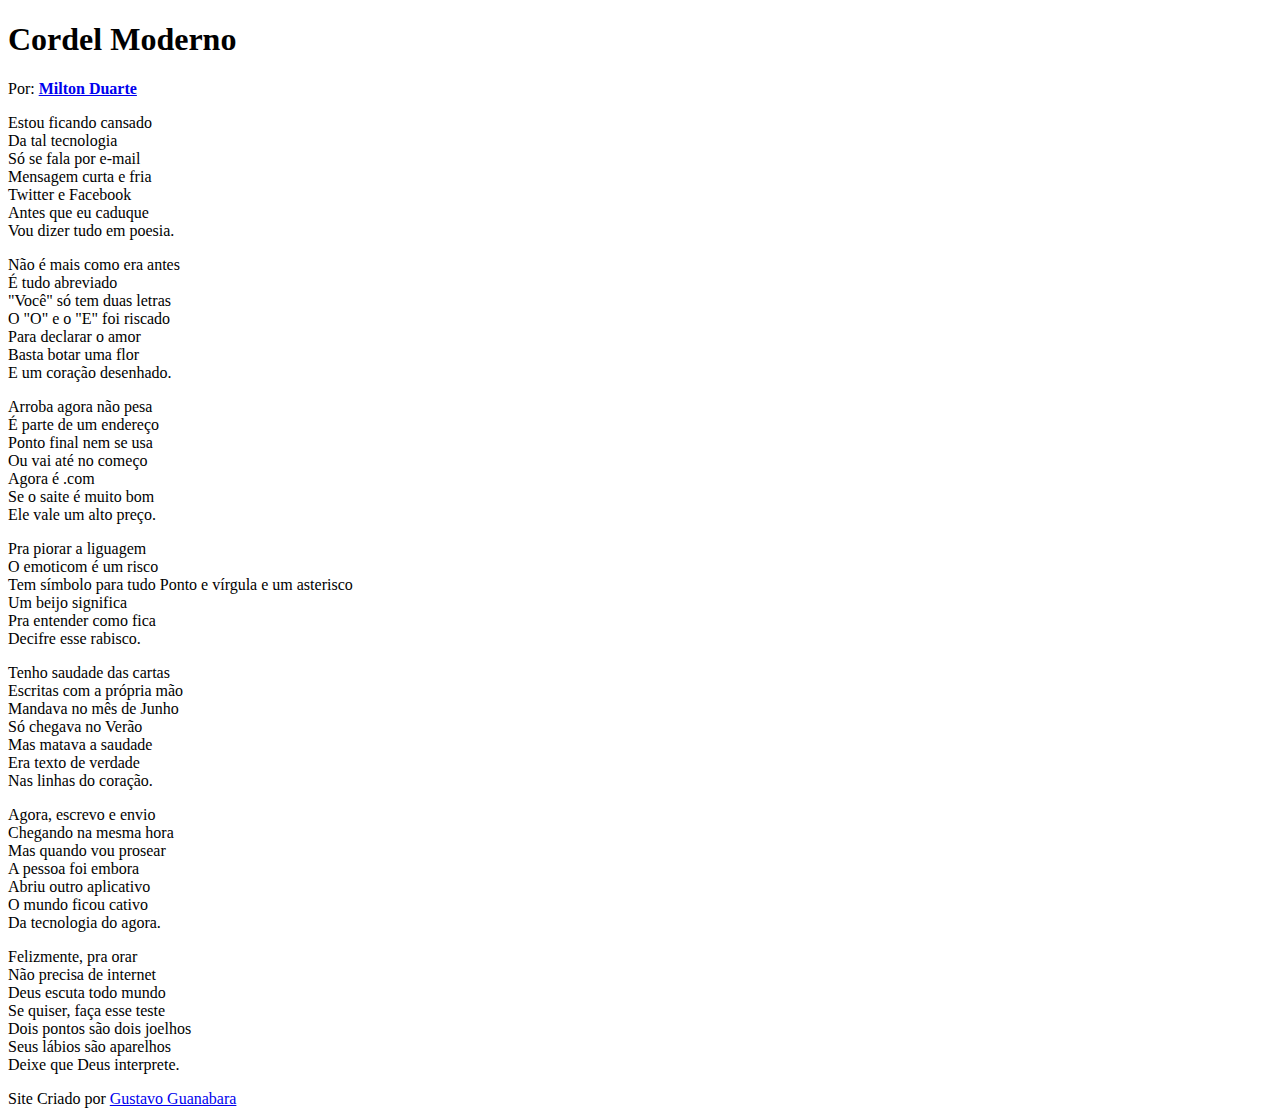
==== Desafio-Cordel/index.htm @ ce471c28 "novo desafio" ====
<!DOCTYPE html>
<html lang="pt-br">
  <head>
    <meta charset="UTF-8" />
    <meta http-equiv="X-UA-Compatible" content="IE=edge" />
    <meta name="viewport" content="width=device-width, initial-scale=1.0" />
    <title>Cordel Moderno</title>
    <link rel="stylesheet" href="style.css" />
  </head>
  <body>
        <header class="titulo">
            <h1>
                Cordel Moderno
            </h1>
            <p>
                Por: <a class="link" href="https://www.recantodasletras.com.br/poesias/3186743" target="_blank"><strong>Milton Duarte</strong></a>
            </p>
        </header>
      
            <sectoin>
                <p>
                    Estou ficando cansado <br>
                    Da tal tecnologia <br>
                    Só se fala por e-mail <br>
                    Mensagem curta e fria <br>
                    Twitter e Facebook <br>
                    Antes que eu caduque <br>
                    Vou dizer tudo em poesia.
                </p> 
            </sectoin>
            
            
            
            <section>
                <p>
                    Não é mais como era antes <br>
                    É tudo abreviado <br>
                    "Você" só tem duas letras <br>
                    O "O" e o "E" foi riscado <br>
                    Para declarar o amor <br>
                    Basta botar uma flor <br>
                    E um coração desenhado.
                </p> 
            </section>
            
          
            
            <section>
                <p>
                    Arroba agora não pesa <br>
                    É parte de um endereço <br>
                    Ponto final nem se usa <br>
                    Ou vai até no começo <br>
                    Agora é .com <br>
                    Se o saite é muito bom <br>
                    Ele vale um alto preço. <br>
                </p>
                
                Pra piorar a liguagem <br>
                O emoticom é um risco<br>
                Tem símbolo para tudo
                Ponto e vírgula e um asterisco<br>
                Um beijo significa<br>
                Pra entender como fica<br>
                Decifre esse rabisco.
            </section>
            
            
            
            <section>
                <p>
                    Tenho saudade das cartas<br>
                    Escritas com a própria mão<br>
                    Mandava no mês de Junho<br>
                    Só chegava no Verão<br>
                    Mas matava a saudade<br>
                    Era texto de verdade<br>
                    Nas linhas do coração.
                </p>
            </section>
            
        
            
            <section>
                <p>
                    Agora, escrevo e envio<br>
                    Chegando na mesma hora<br>
                    Mas quando vou prosear<br>
                    A pessoa foi embora<br>
                    Abriu outro aplicativo<br>
                    O mundo ficou cativo<br>
                    Da tecnologia do agora.<br>
                </p>
                
                <p>
                    Felizmente, pra orar<br>
                    Não precisa de internet<br>
                    Deus escuta todo mundo<br>
                    Se quiser, faça esse teste<br>
                    Dois pontos são dois joelhos<br>
                    Seus lábios são aparelhos<br>
                    Deixe que Deus interprete.
                </p>
            </section>

            <footer>Site Criado por <a href="#" target="_blank">Gustavo Guanabara</a></footer>
  </body>
</html>
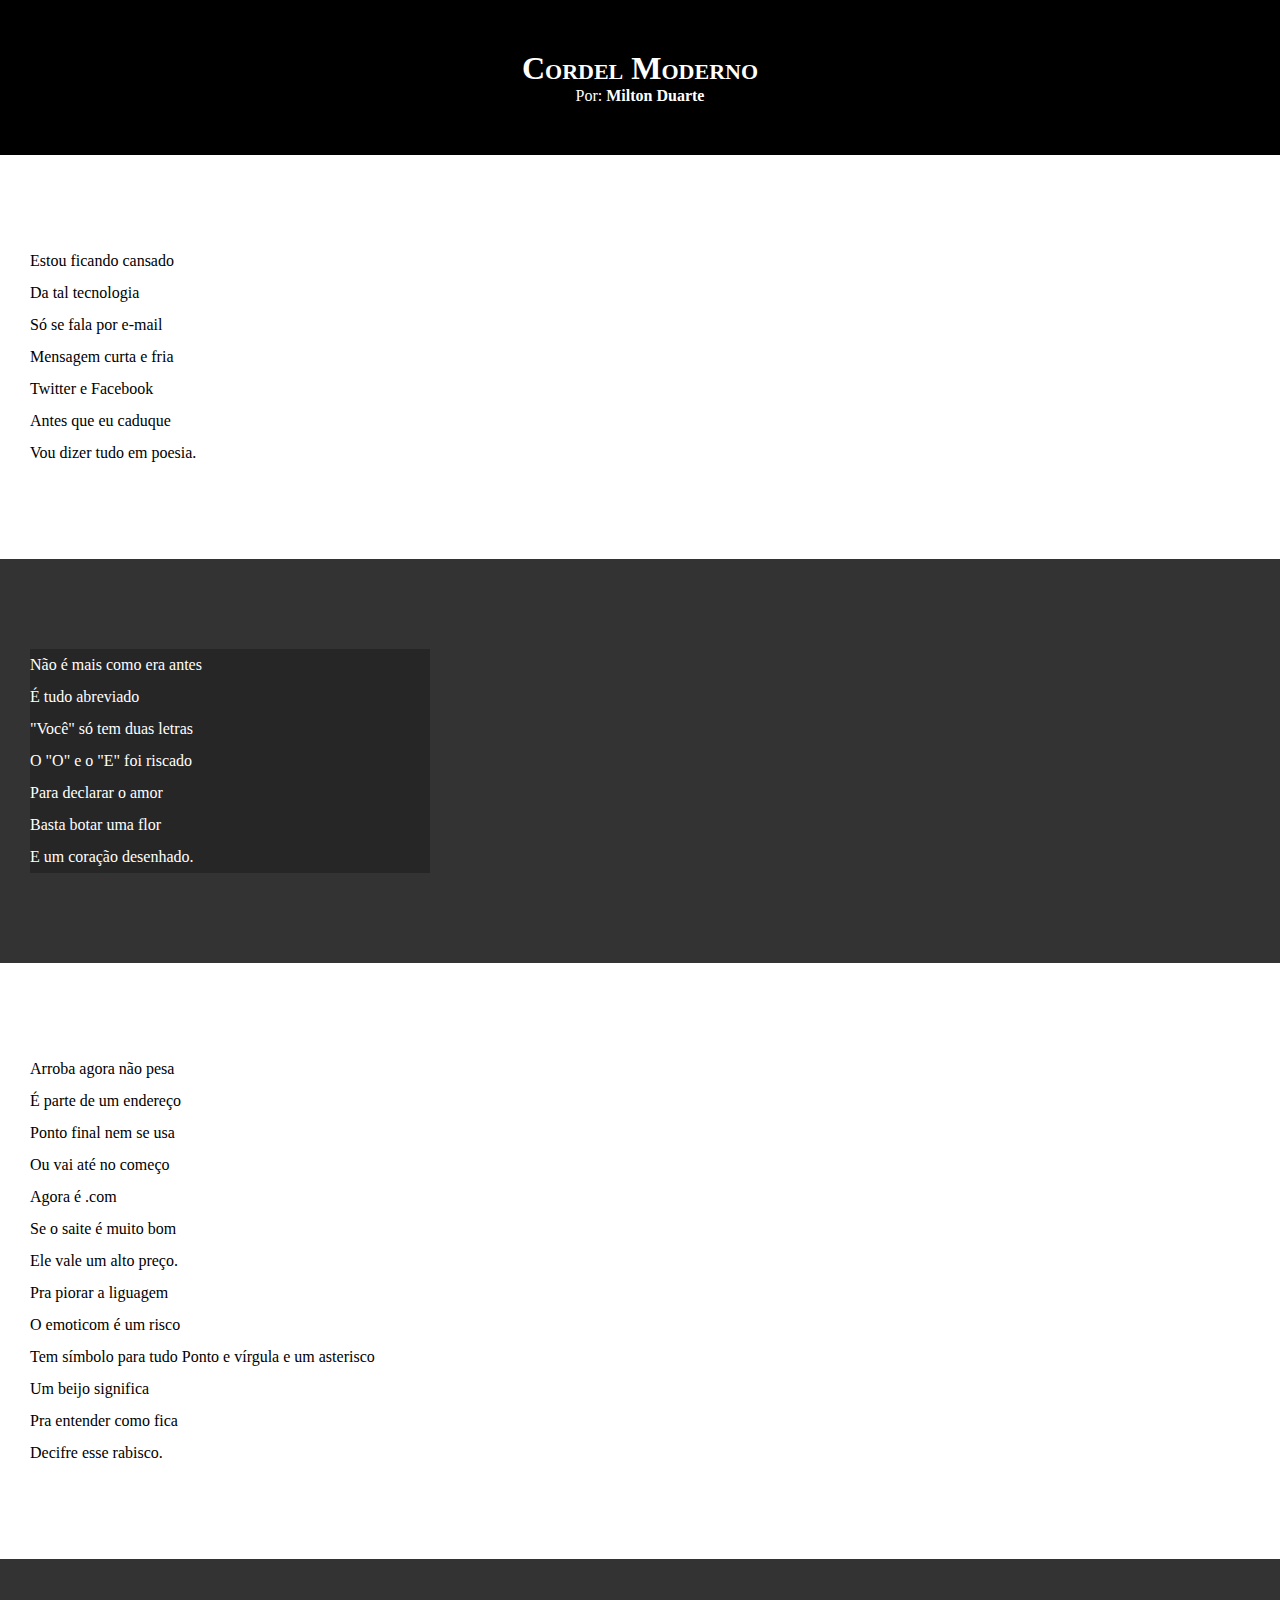
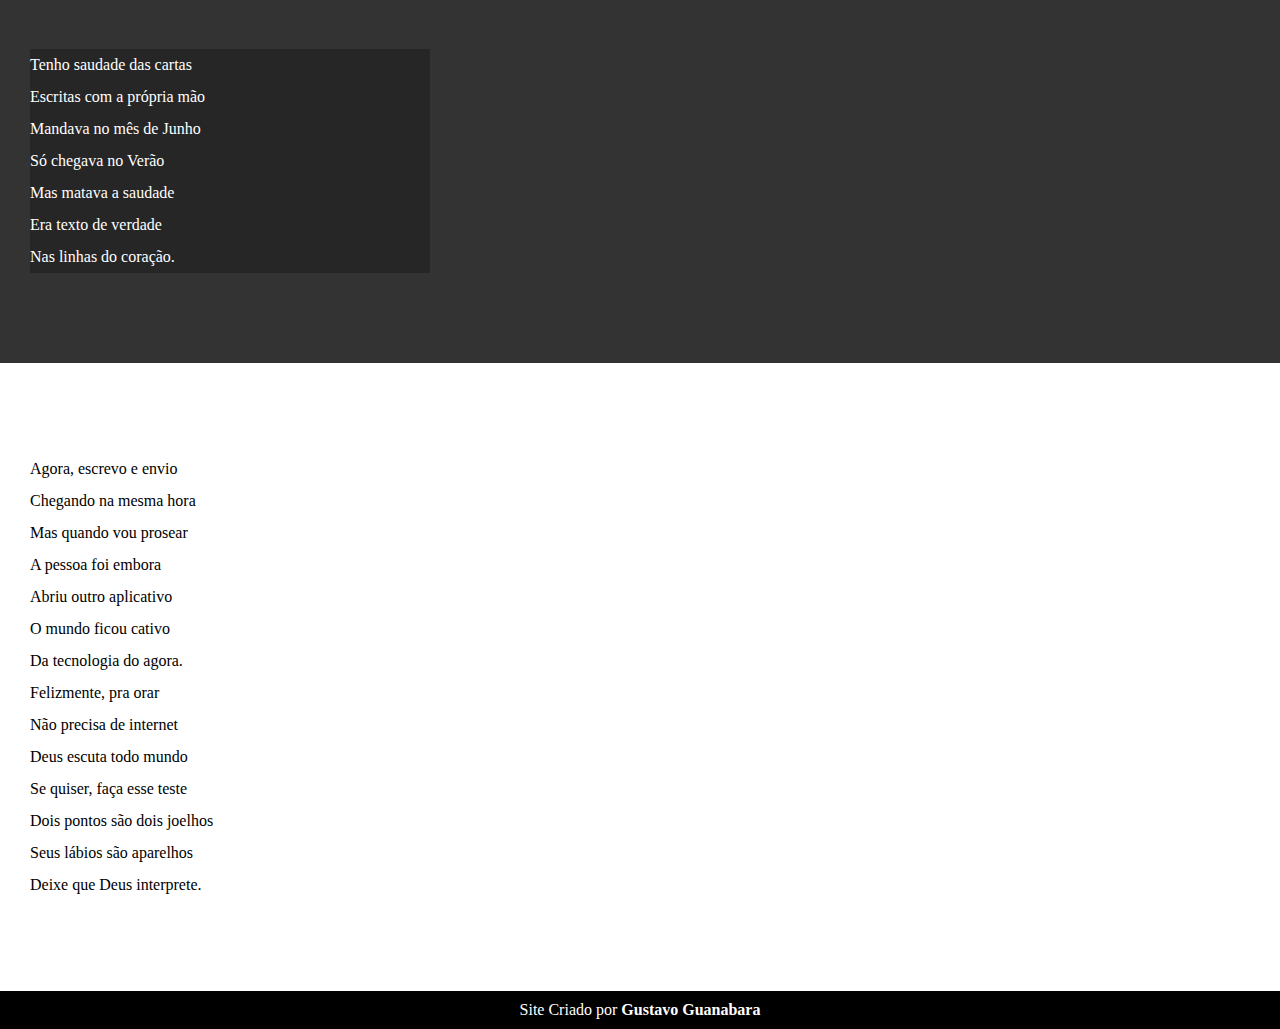
==== commit 99abdb7f: "estilo dos textos e blocos" ====
--- a/Desafio-Cordel/index.htm
+++ b/Desafio-Cordel/index.htm
@@ -17,7 +17,7 @@
             </p>
         </header>
       
-            <sectoin>
+            <section class="normal">
                 <p>
                     Estou ficando cansado <br>
                     Da tal tecnologia <br>
@@ -27,11 +27,11 @@
                     Antes que eu caduque <br>
                     Vou dizer tudo em poesia.
                 </p> 
-            </sectoin>
+            </section>
             
             
             
-            <section>
+            <section class="imagem">
                 <p>
                     Não é mais como era antes <br>
                     É tudo abreviado <br>
@@ -45,7 +45,7 @@
             
           
             
-            <section>
+            <section class="normal">
                 <p>
                     Arroba agora não pesa <br>
                     É parte de um endereço <br>
@@ -67,7 +67,7 @@
             
             
             
-            <section>
+            <section class="imagem">
                 <p>
                     Tenho saudade das cartas<br>
                     Escritas com a própria mão<br>
@@ -81,7 +81,7 @@
             
         
             
-            <section>
+            <section class="normal">
                 <p>
                     Agora, escrevo e envio<br>
                     Chegando na mesma hora<br>
--- a/Desafio-Cordel/style.css
+++ b/Desafio-Cordel/style.css
@@ -0,0 +1,61 @@
+* {
+    margin: 0px;
+    padding: 0px;
+}
+
+html, body {
+    min-height: 100vh;
+    background-color: darkgray;
+}
+
+header {
+    background-color: black;
+    color: white;
+    text-align: center;
+}
+
+header > h1 {
+    padding-top: 50px;
+    font-variant: small-caps;
+}
+
+header > p {
+    padding-bottom: 50px;
+}
+header a, footer a {
+
+    color: white;
+    text-decoration: none;
+    font-weight: bold;
+}
+
+header a:hover, footer a:hover {
+    text-decoration: underline;
+}
+
+section {
+    padding-top: 10vh;
+    padding-bottom: 10vh;
+    line-height: 2em;
+    padding-left: 30px;
+}
+
+ .normal {
+    background-color: white;
+    color: black;
+}
+ .imagem {
+    background-color: rgb(51, 51, 51);
+    color: white;
+ }
+.imagem > p {
+    width: 400px;
+    background-color: rgba(0, 0, 0, 0.253);
+} 
+
+footer {
+    background-color: black;
+    text-align: center;
+    color: white;
+    padding: 10px;
+}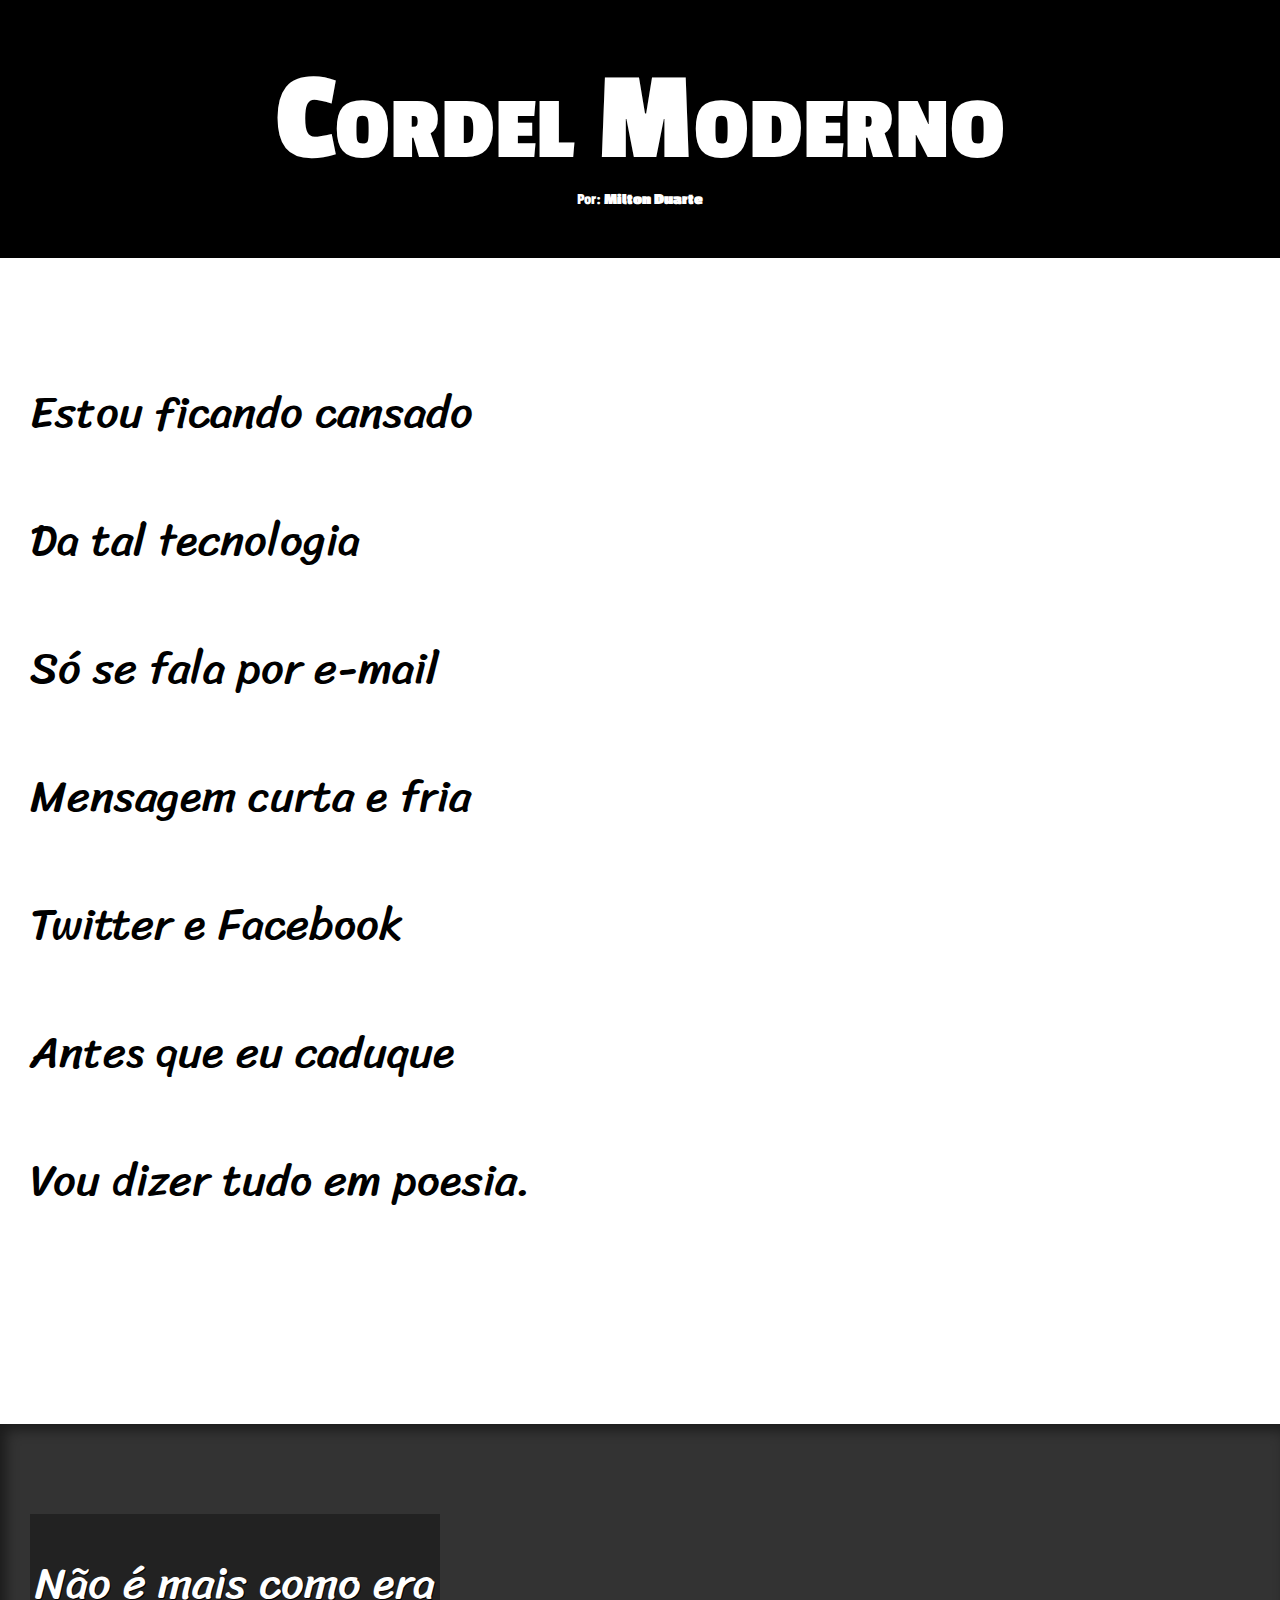
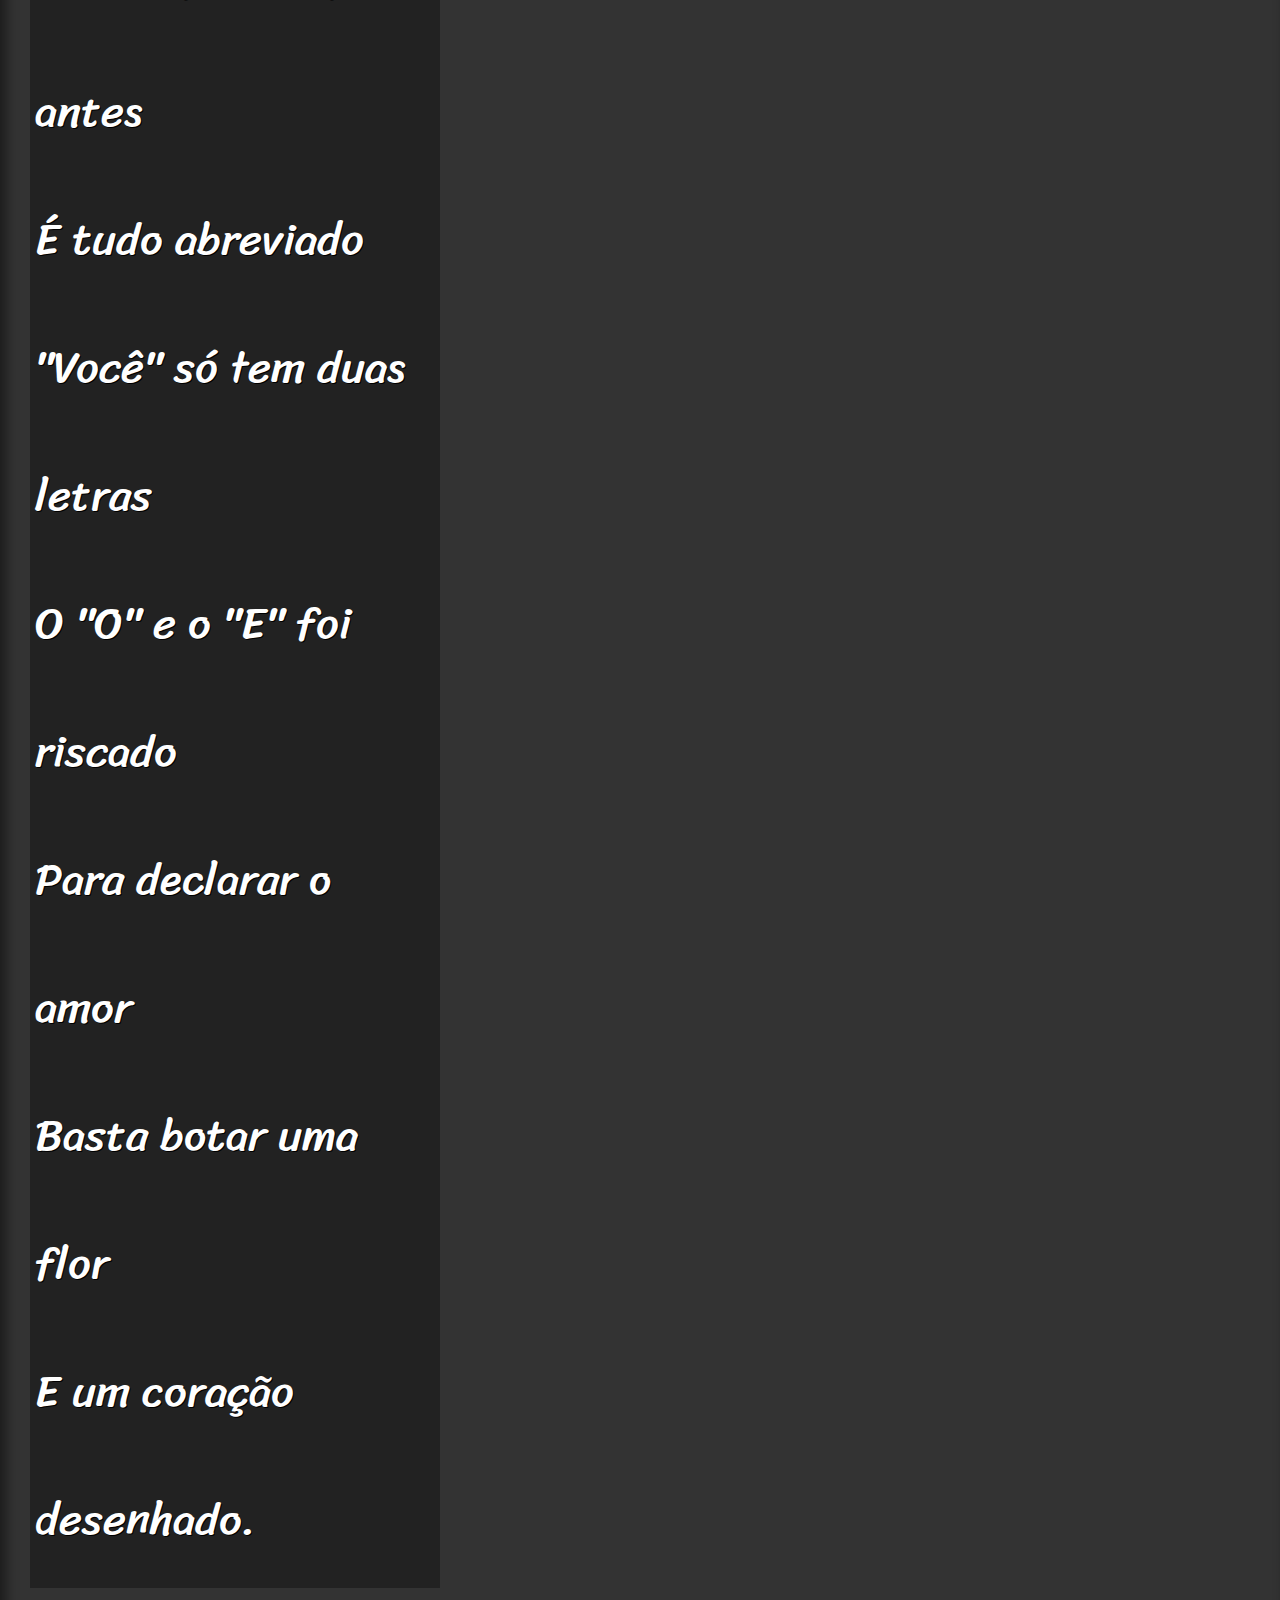
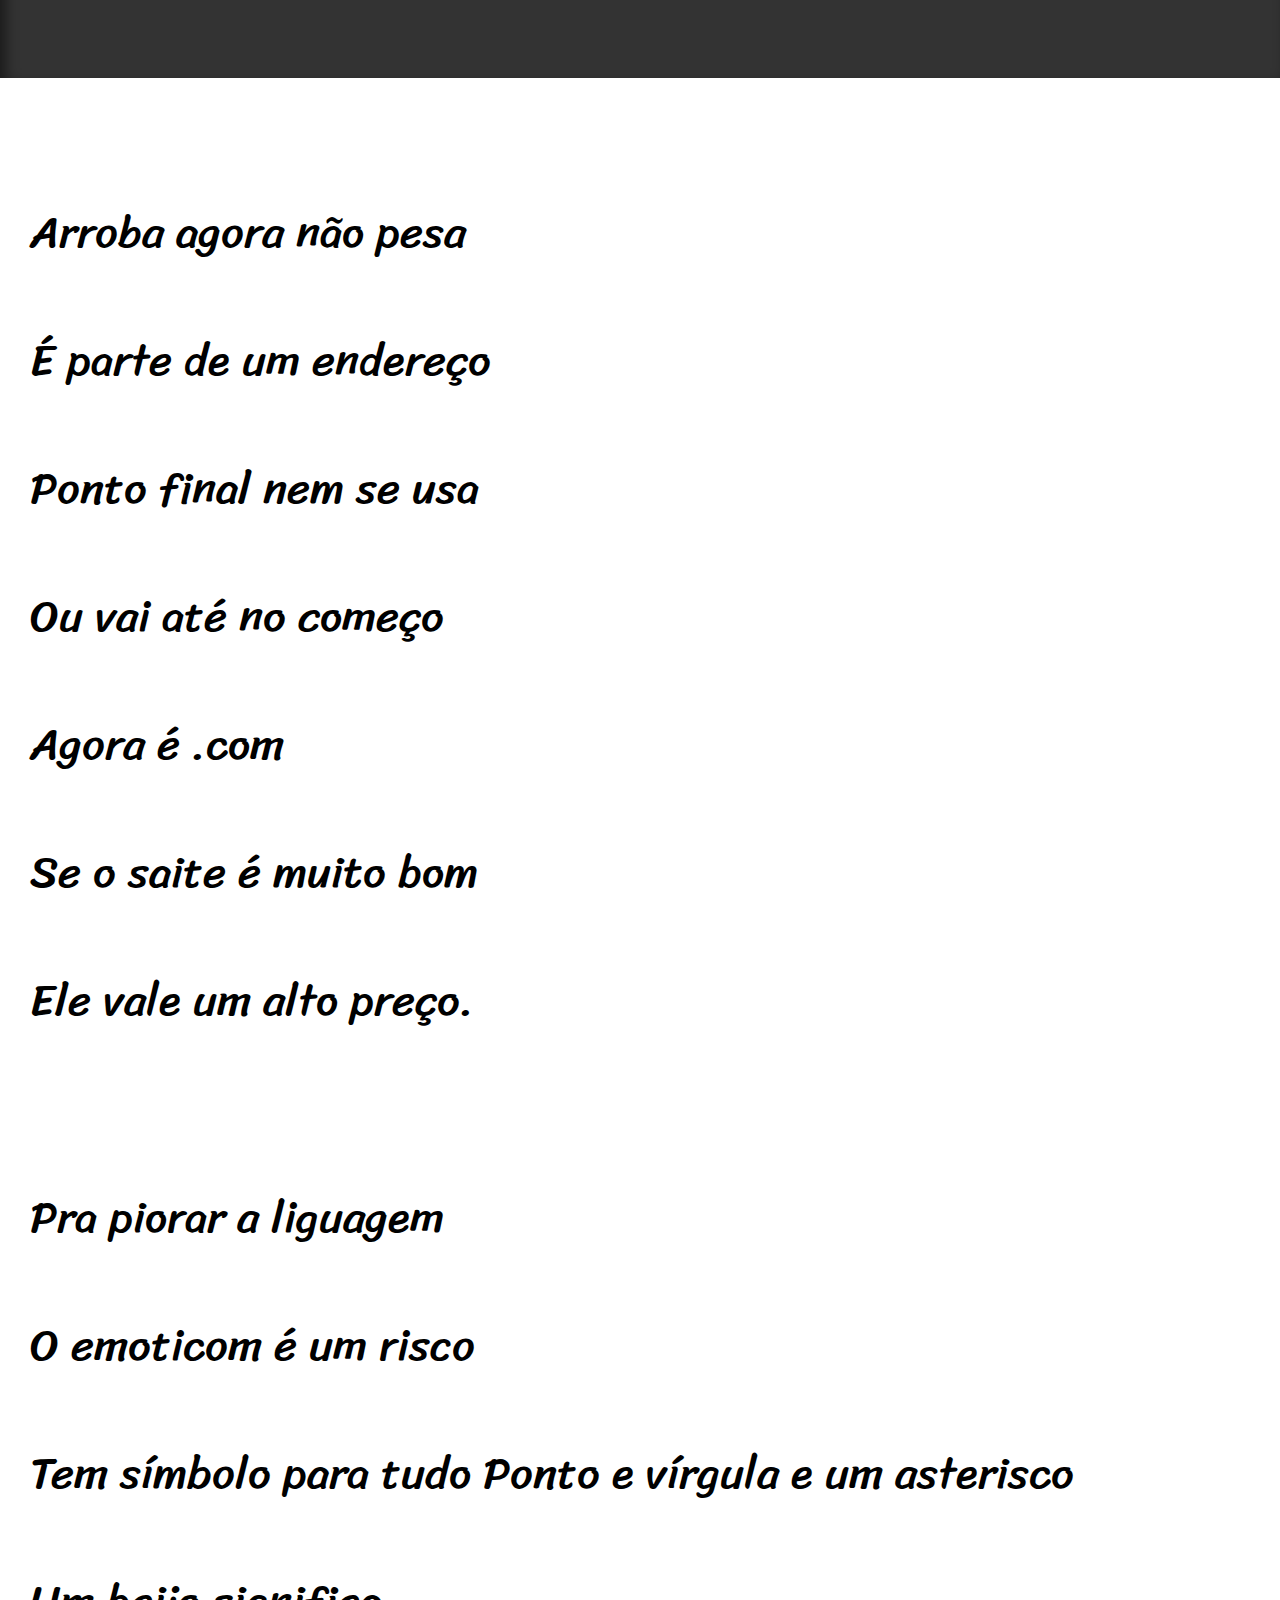
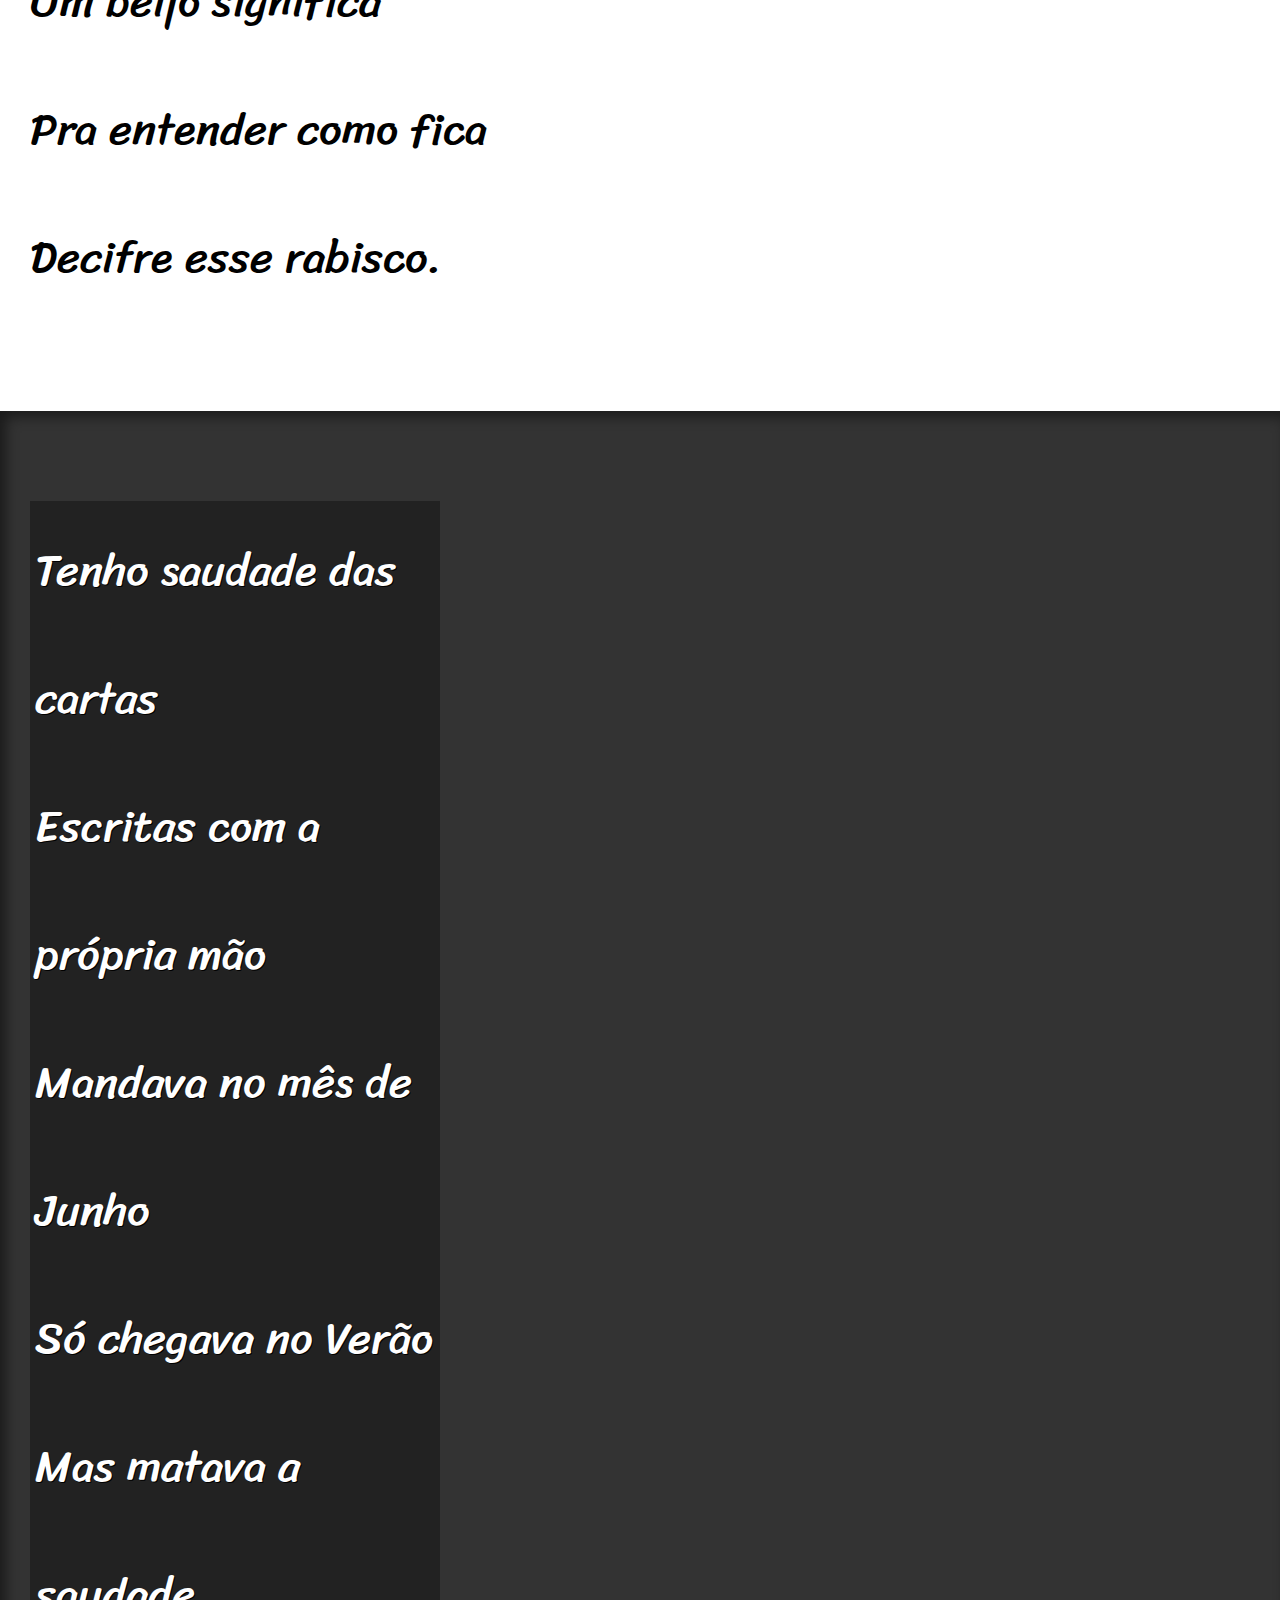
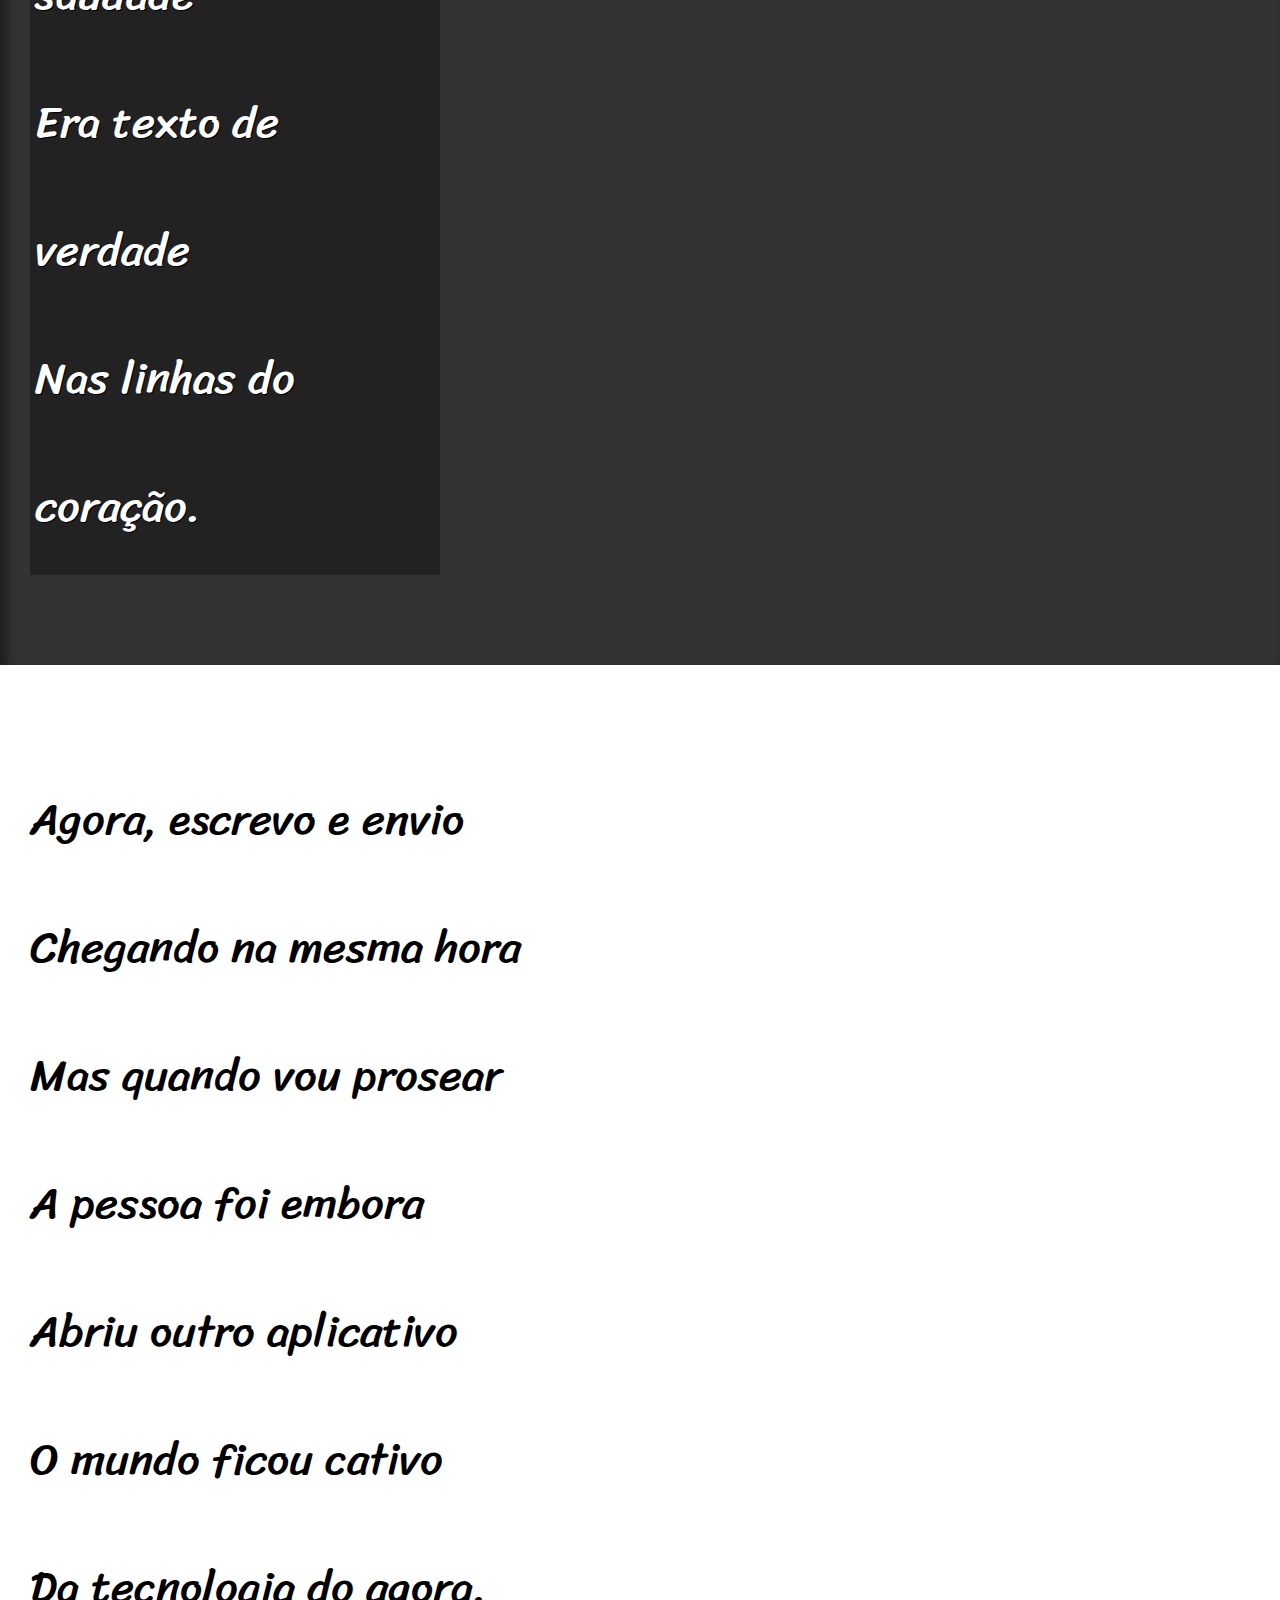
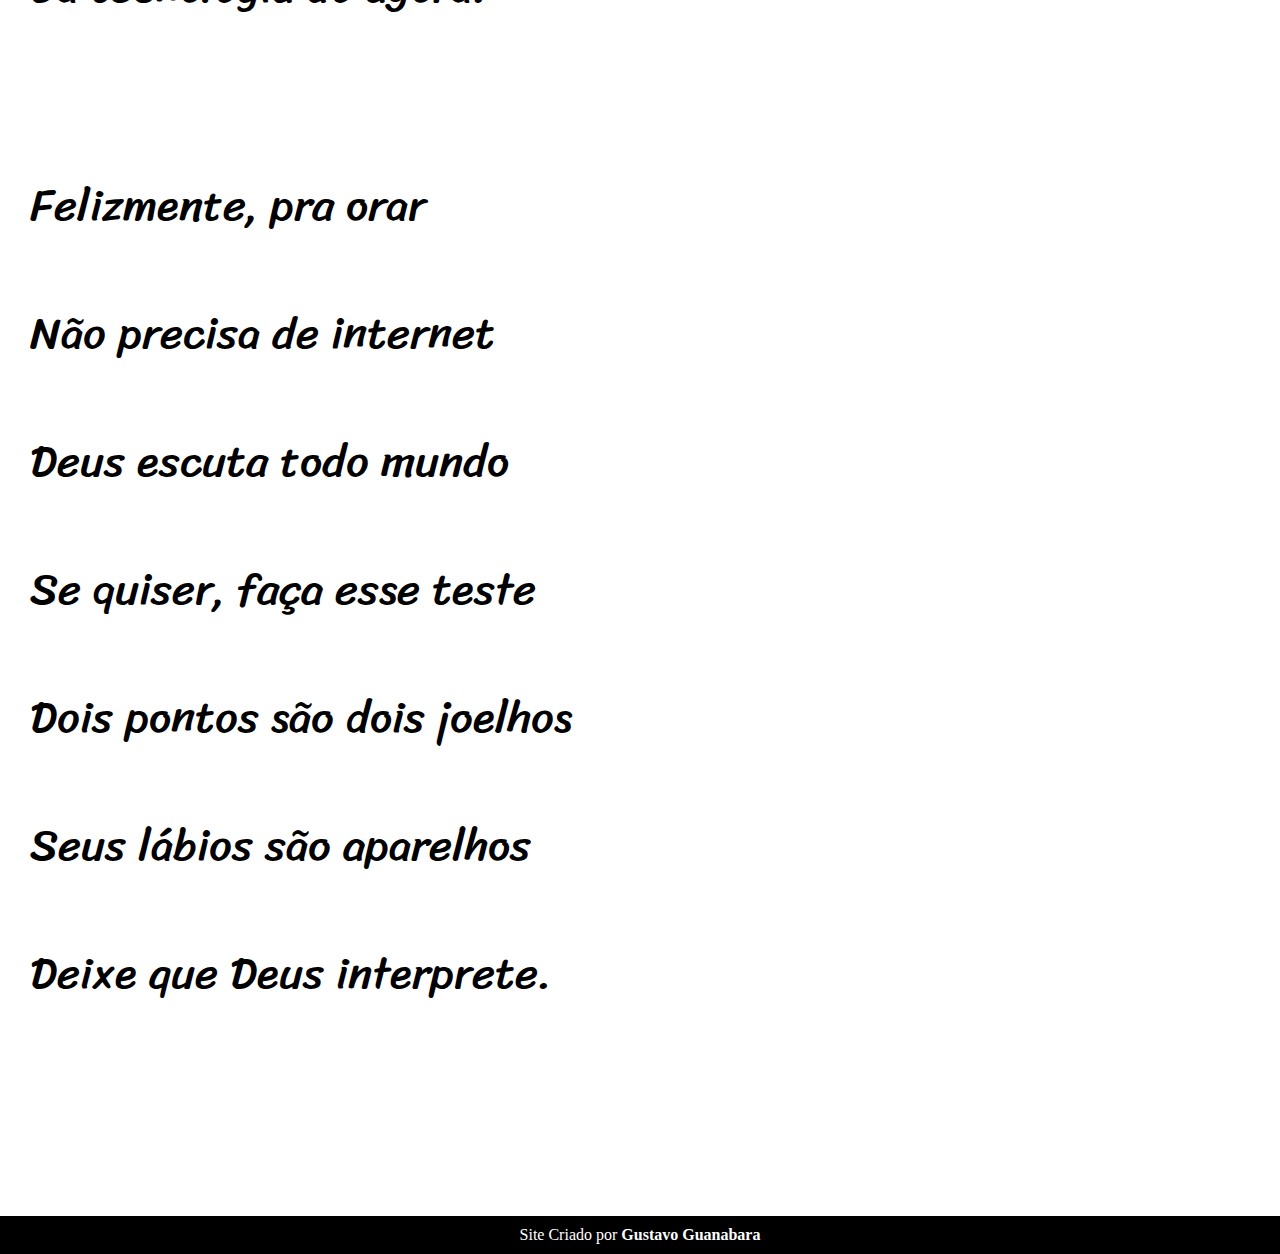
==== commit a59cdd74: "Projeto Finalizado" ====
--- a/Desafio-Cordel/index.htm
+++ b/Desafio-Cordel/index.htm
@@ -31,7 +31,7 @@
             
             
             
-            <section class="imagem">
+            <section class="imagem" id="img01">
                 <p>
                     Não é mais como era antes <br>
                     É tudo abreviado <br>
@@ -67,7 +67,7 @@
             
             
             
-            <section class="imagem">
+            <section class="imagem" id="img02">
                 <p>
                     Tenho saudade das cartas<br>
                     Escritas com a própria mão<br>
--- a/Desafio-Cordel/style.css
+++ b/Desafio-Cordel/style.css
@@ -1,20 +1,27 @@
+@import url('https://fonts.googleapis.com/css2?family=Bebas+Neue&family=Passion+One&display=swap');
+@import url('https://fonts.googleapis.com/css2?family=Bebas+Neue&family=Passion+One&family=Sriracha&display=swap');
+
 * {
     margin: 0px;
     padding: 0px;
 }
 
 html, body {
+    
     min-height: 100vh;
     background-color: darkgray;
 }
 
 header {
+    font-family: 'Passion One', cursive;
     background-color: black;
     color: white;
     text-align: center;
+    
 }
 
 header > h1 {
+    font-size: 10vw;
     padding-top: 50px;
     font-variant: small-caps;
 }
@@ -34,10 +41,15 @@
 }
 
 section {
+    font-family: 'Sriracha', cursive;
     padding-top: 10vh;
     padding-bottom: 10vh;
-    line-height: 2em;
+    line-height: 10vw;
     padding-left: 30px;
+    font-size: 3.5vw;
+}
+section > p {
+    padding-bottom: 2em;
 }
 
  .normal {
@@ -47,11 +59,25 @@
  .imagem {
     background-color: rgb(51, 51, 51);
     color: white;
+    box-shadow: inset  6px 6px 13px 0px rgba(0, 0, 0, 0.473);
+    background-attachment: fixed;
  }
 .imagem > p {
+    display: inline-block;
+    padding: 5px;
     width: 400px;
-    background-color: rgba(0, 0, 0, 0.253);
+    background-color: rgba(0, 0, 0, 0.322);
+    text-shadow: 1px 1px 0px black;
 } 
+
+#img01 {
+    background-image: url('imagens/background001.jpg');
+    background-position: right center;
+    background-size: cover;
+}
+#img02 {
+    background-image: url('imagens/background002.jpg');
+}
 
 footer {
     background-color: black;
